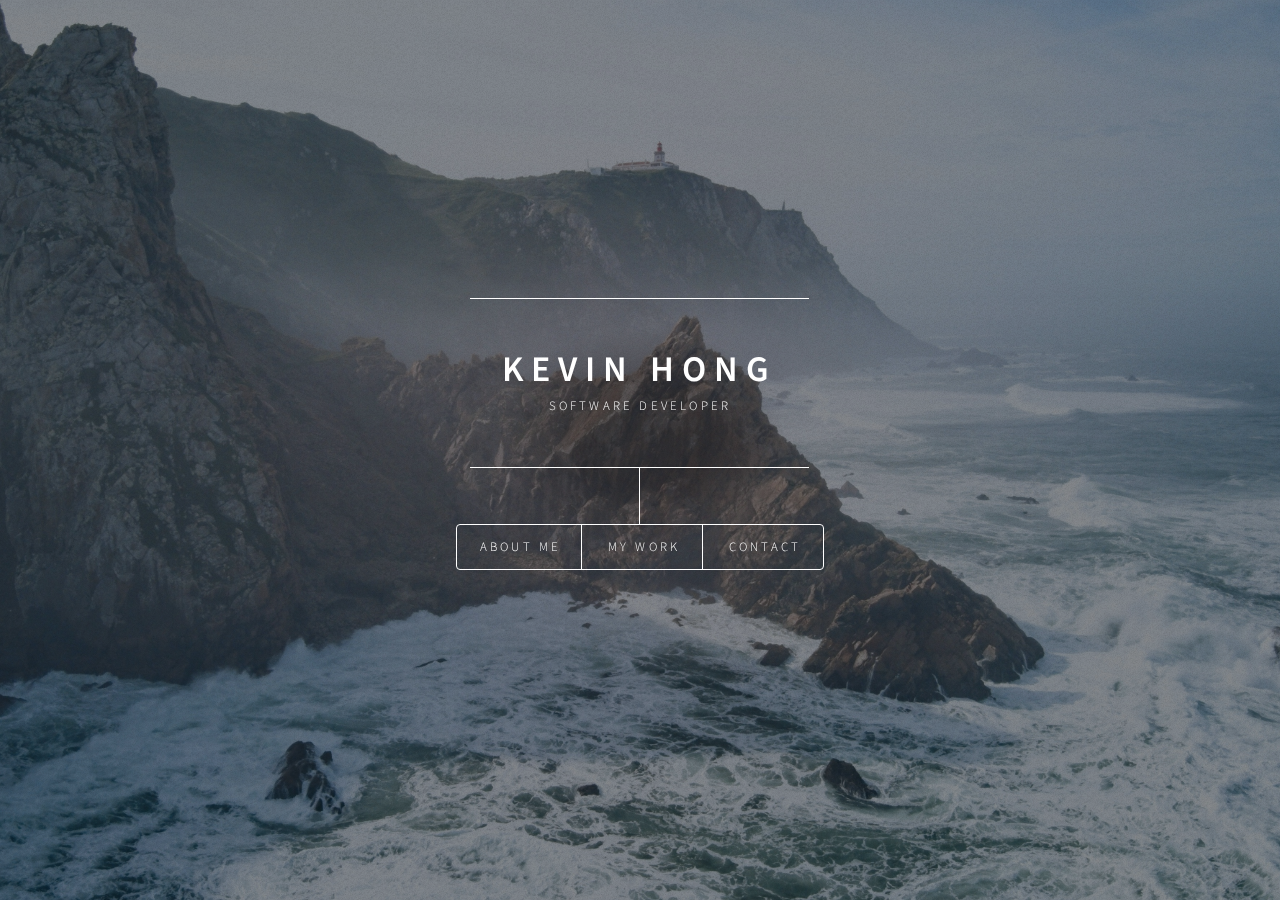
==== index.html @ 7dfccb2d "About me update" ====
<!DOCTYPE HTML>
<!--
	Dimension by HTML5 UP
	html5up.net | @ajlkn
	Free for personal and commercial use under the CCA 3.0 license (html5up.net/license)
-->
<html>
	<head>
		<title>Kevin Hong</title>
		<meta charset="utf-8" />
		<meta name="viewport" content="width=device-width, initial-scale=1, user-scalable=no" />
		<link rel="stylesheet" href="assets/css/main.css" />
		<link rel="stylesheet" href="assets/css/secondary.css" />
		<link rel="icon" type="image/png" href="images/fav.png">
		<noscript><link rel="stylesheet" href="assets/css/noscript.css" /></noscript>
	</head>

	<body class="is-preload">
		<div id="wrapper">
			<header id="header">
				<div class="content">
					<div class="inner">
						<h1 style="margin-bottom: 0px;">Kevin Hong</h1>
						<p>Software Developer</p>
					</div>
				</div>
				<nav>
					<ul>
						<li><a href="#about">About Me</a></li>
						<li><a href="#work">My Work</a></li>
						<li><a href="#contact">Contact</a></li>
					</ul>
				</nav>
			</header>

			<div id="main">
				<!-- Intro -->
				<article id="about">
					<h2 class="major">About Me</h2>
					<blockquote>
						I’m a software developer based in Montreal, Quebec. 
						Since I was young, I’ve been fascinated by games. I’ve always wanted to design and make my own game which
						led to me studying in Computer Science. I’ve been programming since I was 17 and it’s been an amazing
						experience so far being able to use my imagination and see my work happen in real time. I enjoy 
						developing new skills and I’m passionate about my work. I love interacting with people and working 
						as a team. I’ve previously completed a Computer Science degree (DEC) in Champlain College and I 
						recently acquired my Bachelors of Computer Science from Concordia University.
						<br>
						Proficient in Java, C#, C++ and many more.
					</blockquote>
				</article>

				<!-- Work -->
				<article id="work">
					<h1 class="major">My Work</h1>
					<h2 class="major rHeader">Misc Projects</h2>
					<container>
						<div class="row">
							<div class="miscProj">
								<div class="outline">
									<h3 class="projTitle">CNN</h3>
									<img class="cardImg" src="" alt="">
									<div class="topButtonCentered">
										<a href="https://github.com/krocden/" target="_blank"
											class="button">Code</a>
									</div>
									<p class="workDesc">
										[DESC]
									</p>
								</div>
							</div>
							<div class="miscProj">
								<div class="outline">
									<h3 class="projTitle">X</h3>
									<img class="cardImg" src="" alt="">
									<div class="topButtonCentered">
										<a href="https://github.com/krocden/" target="_blank"
											class="button">Certificates</a>
									</div>
									<p class="workDesc">
										[DESC]
									</p>
								</div>
							</div>
							<div class="miscProj">
								<div class="outline">
									<h3 class="projTitle">Y</h3>
									<img class="cardImg" src="" alt="">
									<div class="topButtonCentered">
										<a href="https://github.com/krocden/" target="_blank"
											class="button">Certificates</a>
									</div>
									<p class="workDesc">
										[DESC]
									</p>
								</div>
							</div>
						</div>
					</container>
					
					<h2 class="major rHeader">Other Projects</h2>
					<container>
						<div class="row">
							<div class="miscProj">
								<div class="outline">
									<h3 class="projTitle">X</h3>
									<img class="cardImg" src="" alt="">
									<div class="topButtonCentered">
										<a href="https://github.com/krocden/" target="_blank"
											class="button">Github</a>
									</div>
									<p class="workDesc">
										[DESC]
									</p>
								</div>
							</div>
						</div>
					</container>
				</article>

				<!-- Contact -->
				<article id="contact">
					<h2 class="major">Contact Me</h2>
					
					<ul class="icons">
						<li><a href="https://linkedin.com/in/kevinhong-/" target="_blank" title="LinkedIn"
							class="icon brands fa-linkedin"> <span class="label">LinkedIn</span></a></li>
						<li><a href="https://github.com/krocden" target="_blank" title="GitHub"
							class="icon brands fa-github"><span class="label">GitHub</span></a></li>
						<li><a href="images/Kevin Hong - CV_2024.pdf" target="_blank" title="Resume"
							class="icon far fa-file"><span class="label">Resume</span></a></li>
					</ul>
				</article>

				</div>

			<!-- Footer -->
			<footer id="footer">
			</footer>
		</div>

		<!-- BG -->
		<div id="bg"></div>

		<!-- Scripts -->
		<script src="assets/js/jquery.min.js"></script>
		<script src="assets/js/browser.min.js"></script>
		<script src="assets/js/breakpoints.min.js"></script>
		<script src="assets/js/util.js"></script>
		<script src="assets/js/main.js"></script>
	</body>
</html>
---- assets/css/main.css ----
@import url(fontawesome-all.min.css);
@import url("https://fonts.googleapis.com/css?family=Source+Sans+Pro:300italic,600italic,300,600");

/*
	Dimension by HTML5 UP
	html5up.net | @ajlkn
	Free for personal and commercial use under the CCA 3.0 license (html5up.net/license)
*/

html, body, div, span, applet, object,
iframe, h1, h2, h3, h4, h5, h6, p, blockquote,
pre, a, abbr, acronym, address, big, cite,
code, del, dfn, em, img, ins, kbd, q, s, samp,
small, strike, strong, sub, sup, tt, var, b,
u, i, center, dl, dt, dd, ol, ul, li, fieldset,
form, label, legend, table, caption, tbody,
tfoot, thead, tr, th, td, article, aside,
canvas, details, embed, figure, figcaption,
footer, header, hgroup, menu, nav, output, ruby,
section, summary, time, mark, audio, video {
	margin: 0;
	padding: 0;
	border: 0;
	font-size: 100%;
	font: inherit;
	vertical-align: baseline;}

article, aside, details, figcaption, figure,
footer, header, hgroup, menu, nav, section {
	display: block;}

body {
	line-height: 1;
}

ol, ul {
	list-style: none;
}

blockquote, q {
	quotes: none;
}

	blockquote:before, blockquote:after, q:before, q:after {
		content: '';
		content: none;
	}

table {
	border-collapse: collapse;
	border-spacing: 0;
}

body {
	-webkit-text-size-adjust: none;
}

mark {
	background-color: transparent;
	color: inherit;
}

input::-moz-focus-inner {
	border: 0;
	padding: 0;
}

input, select, textarea {
	-moz-appearance: none;
	-webkit-appearance: none;
	-ms-appearance: none;
	appearance: none;
}

/* Basic */

	@-ms-viewport {
		width: device-width;
	}

	@media screen and (max-width: 480px) {

		html, body {
			min-width: 320px;
		}

	}

	html {
		box-sizing: border-box;
	}

	*, *:before, *:after {
		box-sizing: inherit;
	}

	body {
		background: #1b1f22;
	}

		body.is-preload *, body.is-preload *:before, body.is-preload *:after {
			-moz-animation: none !important;
			-webkit-animation: none !important;
			-ms-animation: none !important;
			animation: none !important;
			-moz-transition: none !important;
			-webkit-transition: none !important;
			-ms-transition: none !important;
			transition: none !important;
		}

/* Type */

	html {
		font-size: 16pt;
	}

		@media screen and (max-width: 1680px) {

			html {
				font-size: 12pt;
			}

		}

		@media screen and (max-width: 736px) {

			html {
				font-size: 11pt;
			}

		}

		@media screen and (max-width: 360px) {

			html {
				font-size: 10pt;
			}

		}

	body, input, select, textarea {
		color: #ffffff;
		font-family: "Source Sans Pro", sans-serif;
		font-weight: 300;
		font-size: 1rem;
		line-height: 1.65;
	}

	a {
		-moz-transition: color 0.2s ease-in-out, background-color 0.2s ease-in-out, border-bottom-color 0.2s ease-in-out;
		-webkit-transition: color 0.2s ease-in-out, background-color 0.2s ease-in-out, border-bottom-color 0.2s ease-in-out;
		-ms-transition: color 0.2s ease-in-out, background-color 0.2s ease-in-out, border-bottom-color 0.2s ease-in-out;
		transition: color 0.2s ease-in-out, background-color 0.2s ease-in-out, border-bottom-color 0.2s ease-in-out;
		border-bottom: dotted 1px rgba(255, 255, 255, 0.5);
		text-decoration: none;
		color: inherit;
	}

		a:hover {
			border-bottom-color: transparent;
		}

	strong, b {
		color: #ffffff;
		font-weight: 600;
	}

	em, i {
		font-style: italic;
	}

	p {
		margin: 0 0 2rem 0;
	}

	h1, h2, h3, h4, h5, h6 {
		color: #ffffff;
		font-weight: 600;
		line-height: 1.5;
		margin: 0 0 1rem 0;
		text-transform: uppercase;
		letter-spacing: 0.2rem;
	}

		h1 a, h2 a, h3 a, h4 a, h5 a, h6 a {
			color: inherit;
			text-decoration: none;
		}

		h1.major, h2.major, h3.major, h4.major, h5.major, h6.major {
			border-bottom: solid 1px #ffffff;
			width: -moz-max-content;
			width: -webkit-max-content;
			width: -ms-max-content;
			width: max-content;
			padding-bottom: 0.5rem;
			margin: 0 0 1rem 0;
		}

	h1 {
		font-size: 2.25rem;
		line-height: 1.3;
		letter-spacing: 0.5rem;
	}

	h2 {
		font-size: 1.5rem;
		line-height: 1.4;
		letter-spacing: 0.5rem;
	}

	h3 {
		font-size: 1rem;
	}

	h4 {
		font-size: 0.8rem;
	}

	h5 {
		font-size: 0.7rem;
	}

	h6 {
		font-size: 0.6rem;
	}

	@media screen and (max-width: 736px) {

		h1 {
			font-size: 1.75rem;
			line-height: 1.4;
		}

		h2 {
			font-size: 1.25em;
			line-height: 1.5;
		}

	}

	sub {
		font-size: 0.8rem;
		position: relative;
		top: 0.5rem;
	}

	sup {
		font-size: 0.8rem;
		position: relative;
		top: -0.5rem;
	}

	blockquote {
		border-left: solid 4px #ffffff;
		font-style: italic;
		margin: 0 0 2rem 0;
		padding: 0.5rem 0 0.5rem 2rem;
	}

	code {
		background: rgba(255, 255, 255, 0.075);
		border-radius: 4px;
		font-family: "Courier New", monospace;
		font-size: 0.9rem;
		margin: 0 0.25rem;
		padding: 0.25rem 0.65rem;
	}

	pre {
		-webkit-overflow-scrolling: touch;
		font-family: "Courier New", monospace;
		font-size: 0.9rem;
		margin: 0 0 2rem 0;
	}

		pre code {
			display: block;
			line-height: 1.75;
			padding: 1rem 1.5rem;
			overflow-x: auto;
		}

	hr {
		border: 0;
		border-bottom: solid 1px #ffffff;
		margin: 2.75rem 0;
	}

	.align-left {
		text-align: left;
	}

	.align-center {
		text-align: center;
	}

	.align-right {
		text-align: right;
	}

/* Form */

	form {
		margin: 0 0 2rem 0;
	}

		form > :last-child {
			margin-bottom: 0;
		}

		form > .fields {
			display: -moz-flex;
			display: -webkit-flex;
			display: -ms-flex;
			display: flex;
			-moz-flex-wrap: wrap;
			-webkit-flex-wrap: wrap;
			-ms-flex-wrap: wrap;
			flex-wrap: wrap;
			width: calc(100% + 3rem);
			margin: -1.5rem 0 2rem -1.5rem;
		}

			form > .fields > .field {
				-moz-flex-grow: 0;
				-webkit-flex-grow: 0;
				-ms-flex-grow: 0;
				flex-grow: 0;
				-moz-flex-shrink: 0;
				-webkit-flex-shrink: 0;
				-ms-flex-shrink: 0;
				flex-shrink: 0;
				padding: 1.5rem 0 0 1.5rem;
				width: calc(100% - 1.5rem);
			}

				form > .fields > .field.half {
					width: calc(50% - 0.75rem);
				}

				form > .fields > .field.third {
					width: calc(100%/3 - 0.5rem);
				}

				form > .fields > .field.quarter {
					width: calc(25% - 0.375rem);
				}

		@media screen and (max-width: 480px) {

			form > .fields {
				width: calc(100% + 3rem);
				margin: -1.5rem 0 2rem -1.5rem;
			}

				form > .fields > .field {
					padding: 1.5rem 0 0 1.5rem;
					width: calc(100% - 1.5rem);
				}

					form > .fields > .field.half {
						width: calc(100% - 1.5rem);
					}

					form > .fields > .field.third {
						width: calc(100% - 1.5rem);
					}

					form > .fields > .field.quarter {
						width: calc(100% - 1.5rem);
					}

		}

	label {
		color: #ffffff;
		display: block;
		font-size: 0.8rem;
		font-weight: 300;
		letter-spacing: 0.2rem;
		line-height: 1.5;
		margin: 0 0 1rem 0;
		text-transform: uppercase;
	}

	input[type="text"],
	input[type="password"],
	input[type="email"],
	input[type="tel"],
	select,
	textarea {
		-moz-appearance: none;
		-webkit-appearance: none;
		-ms-appearance: none;
		appearance: none;
		-moz-transition: border-color 0.2s ease-in-out, box-shadow 0.2s ease-in-out, background-color 0.2s ease-in-out;
		-webkit-transition: border-color 0.2s ease-in-out, box-shadow 0.2s ease-in-out, background-color 0.2s ease-in-out;
		-ms-transition: border-color 0.2s ease-in-out, box-shadow 0.2s ease-in-out, background-color 0.2s ease-in-out;
		transition: border-color 0.2s ease-in-out, box-shadow 0.2s ease-in-out, background-color 0.2s ease-in-out;
		background-color: transparent;
		border-radius: 4px;
		border: solid 1px #ffffff;
		color: inherit;
		display: block;
		outline: 0;
		padding: 0 1rem;
		text-decoration: none;
		width: 100%;
	}

		input[type="text"]:invalid,
		input[type="password"]:invalid,
		input[type="email"]:invalid,
		input[type="tel"]:invalid,
		select:invalid,
		textarea:invalid {
			box-shadow: none;
		}

		input[type="text"]:focus,
		input[type="password"]:focus,
		input[type="email"]:focus,
		input[type="tel"]:focus,
		select:focus,
		textarea:focus {
			background: rgba(255, 255, 255, 0.075);
			border-color: #ffffff;
			box-shadow: 0 0 0 1px #ffffff;
		}

	select {
		background-image: url("data:image/svg+xml;charset=utf8,%3Csvg xmlns='http://www.w3.org/2000/svg' width='40' height='40' preserveAspectRatio='none' viewBox='0 0 40 40'%3E%3Cpath d='M9.4,12.3l10.4,10.4l10.4-10.4c0.2-0.2,0.5-0.4,0.9-0.4c0.3,0,0.6,0.1,0.9,0.4l3.3,3.3c0.2,0.2,0.4,0.5,0.4,0.9 c0,0.4-0.1,0.6-0.4,0.9L20.7,31.9c-0.2,0.2-0.5,0.4-0.9,0.4c-0.3,0-0.6-0.1-0.9-0.4L4.3,17.3c-0.2-0.2-0.4-0.5-0.4-0.9 c0-0.4,0.1-0.6,0.4-0.9l3.3-3.3c0.2-0.2,0.5-0.4,0.9-0.4S9.1,12.1,9.4,12.3z' fill='%23ffffff' /%3E%3C/svg%3E");
		background-size: 1.25rem;
		background-repeat: no-repeat;
		background-position: calc(100% - 1rem) center;
		height: 2.75rem;
		padding-right: 2.75rem;
		text-overflow: ellipsis;
	}

		select option {
			color: #ffffff;
			background: #1b1f22;
		}

		select:focus::-ms-value {
			background-color: transparent;
		}

		select::-ms-expand {
			display: none;
		}

	input[type="text"],
	input[type="password"],
	input[type="email"],
	select {
		height: 2.75rem;
	}

	textarea {
		padding: 0.75rem 1rem;
	}

	input[type="checkbox"],
	input[type="radio"] {
		-moz-appearance: none;
		-webkit-appearance: none;
		-ms-appearance: none;
		appearance: none;
		display: block;
		float: left;
		margin-right: -2rem;
		opacity: 0;
		width: 1rem;
		z-index: -1;
	}

		input[type="checkbox"] + label,
		input[type="radio"] + label {
			text-decoration: none;
			-moz-user-select: none;
			-webkit-user-select: none;
			-ms-user-select: none;
			user-select: none;
			color: #ffffff;
			cursor: pointer;
			display: inline-block;
			font-size: 0.8rem;
			font-weight: 300;
			margin: 0 0 0.5rem 0;
			padding-left: 2.65rem;
			padding-right: 0.75rem;
			position: relative;
		}

			input[type="checkbox"] + label:before,
			input[type="radio"] + label:before {
				-moz-osx-font-smoothing: grayscale;
				-webkit-font-smoothing: antialiased;
				display: inline-block;
				font-style: normal;
				font-variant: normal;
				text-rendering: auto;
				line-height: 1;
				text-transform: none !important;
				font-family: 'Font Awesome 5 Free';
				font-weight: 900;
			}

			input[type="checkbox"] + label:before,
			input[type="radio"] + label:before {
				-moz-transition: border-color 0.2s ease-in-out, box-shadow 0.2s ease-in-out, background-color 0.2s ease-in-out;
				-webkit-transition: border-color 0.2s ease-in-out, box-shadow 0.2s ease-in-out, background-color 0.2s ease-in-out;
				-ms-transition: border-color 0.2s ease-in-out, box-shadow 0.2s ease-in-out, background-color 0.2s ease-in-out;
				transition: border-color 0.2s ease-in-out, box-shadow 0.2s ease-in-out, background-color 0.2s ease-in-out;
				border-radius: 4px;
				border: solid 1px #ffffff;
				content: '';
				display: inline-block;
				height: 1.65rem;
				left: 0;
				line-height: 1.65rem;
				position: absolute;
				text-align: center;
				top: -0.15rem;
				width: 1.65rem;
			}

		input[type="checkbox"]:checked + label:before,
		input[type="radio"]:checked + label:before {
			background: #ffffff !important;
			border-color: #ffffff !important;
			color: #1b1f22;
			content: '\f00c';
		}

		input[type="checkbox"]:focus + label:before,
		input[type="radio"]:focus + label:before {
			background: rgba(255, 255, 255, 0.075);
			border-color: #ffffff;
			box-shadow: 0 0 0 1px #ffffff;
		}

	input[type="checkbox"] + label:before {
		border-radius: 4px;
	}

	input[type="radio"] + label:before {
		border-radius: 100%;
	}

	::-webkit-input-placeholder {
		color: rgba(255, 255, 255, 0.5) !important;
		opacity: 1.0;
	}

	:-moz-placeholder {
		color: rgba(255, 255, 255, 0.5) !important;
		opacity: 1.0;
	}

	::-moz-placeholder {
		color: rgba(255, 255, 255, 0.5) !important;
		opacity: 1.0;
	}

	:-ms-input-placeholder {
		color: rgba(255, 255, 255, 0.5) !important;
		opacity: 1.0;
	}

	.formerize-placeholder {
		color: rgba(255, 255, 255, 0.5) !important;
		opacity: 1.0;
	}

/* Box */

	.box {
		border-radius: 4px;
		border: solid 1px #ffffff;
		margin-bottom: 2rem;
		padding: 1.5em;
	}

		.box > :last-child,
		.box > :last-child > :last-child,
		.box > :last-child > :last-child > :last-child {
			margin-bottom: 0;
		}

		.box.alt {
			border: 0;
			border-radius: 0;
			padding: 0;
		}

/* Icon */

	.icon {
		text-decoration: none;
		border-bottom: none;
		position: relative;
	}

		.icon:before {
			-moz-osx-font-smoothing: grayscale;
			-webkit-font-smoothing: antialiased;
			display: inline-block;
			font-style: normal;
			font-variant: normal;
			text-rendering: auto;
			line-height: 1;
			text-transform: none !important;
			font-family: 'Font Awesome 5 Free';
			font-weight: 400;
		}

		.icon > .label {
			display: none;
		}

		.icon:before {
			line-height: inherit;
		}

		.icon.solid:before {
			font-weight: 900;
		}

		.icon.brands:before {
			font-family: 'Font Awesome 5 Brands';
		}

/* Image */

	.image {
		border-radius: 4px;
		border: 0;
		display: inline-block;
		position: relative;
	}

		.image:before {
			pointer-events: none;
			background-image: url("../../images/overlay.png");
			background-color: rgba(19, 21, 25, 0.5);
			border-radius: 4px;
			content: '';
			display: block;
			height: 100%;
			left: 0;
			opacity: 0.5;
			position: absolute;
			top: 0;
			width: 100%;
		}

		.image img {
			border-radius: 4px;
			display: block;
		}

		.image.left, .image.right {
			max-width: 40%;
		}

			.image.left img, .image.right img {
				width: 100%;
			}

		.image.left {
			float: left;
			padding: 0 1.5em 1em 0;
			top: 0.25em;
		}

		.image.right {
			float: right;
			padding: 0 0 1em 1.5em;
			top: 0.25em;
		}

		.image.fit {
			display: block;
			margin: 0 0 2rem 0;
			width: 100%;
		}

			.image.fit img {
				width: 100%;
			}

		.image.main {
			display: block;
			margin: 2.5rem 0;
			width: 100%;
		}

			.image.main img {
				width: 100%;
			}

		@media screen and (max-width: 736px) {

			.image.main {
				margin: 2rem 0;
			}

		}

		@media screen and (max-width: 480px) {

			.image.main {
				margin: 1.5rem 0;
			}

		}

/* List */

	ol {
		list-style: decimal;
		margin: 0 0 2rem 0;
		padding-left: 1.25em;
	}

		ol li {
			padding-left: 0.25em;
		}

	ul {
		list-style: disc;
		margin: 0 0 2rem 0;
		padding-left: 1em;
	}

		ul li {
			padding-left: 0.5em;
		}

		ul.alt {
			list-style: none;
			padding-left: 0;
		}

			ul.alt li {
				border-top: solid 1px #ffffff;
				padding: 0.5em 0;
			}

				ul.alt li:first-child {
					border-top: 0;
					padding-top: 0;
				}

	dl {
		margin: 0 0 2rem 0;
	}

		dl dt {
			display: block;
			font-weight: 600;
			margin: 0 0 1rem 0;
		}

		dl dd {
			margin-left: 2rem;
		}

/* Actions */

	ul.actions {
		display: -moz-flex;
		display: -webkit-flex;
		display: -ms-flex;
		display: flex;
		cursor: default;
		list-style: none;
		margin-left: -1rem;
		padding-left: 0;
	}

		ul.actions li {
			padding: 0 0 0 1rem;
			vertical-align: middle;
		}

		ul.actions.special {
			-moz-justify-content: center;
			-webkit-justify-content: center;
			-ms-justify-content: center;
			justify-content: center;
			width: 100%;
			margin-left: 0;
		}

			ul.actions.special li:first-child {
				padding-left: 0;
			}

		ul.actions.stacked {
			-moz-flex-direction: column;
			-webkit-flex-direction: column;
			-ms-flex-direction: column;
			flex-direction: column;
			margin-left: 0;
		}

			ul.actions.stacked li {
				padding: 1.3rem 0 0 0;
			}

				ul.actions.stacked li:first-child {
					padding-top: 0;
				}

		ul.actions.fit {
			width: calc(100% + 1rem);
		}

			ul.actions.fit li {
				-moz-flex-grow: 1;
				-webkit-flex-grow: 1;
				-ms-flex-grow: 1;
				flex-grow: 1;
				-moz-flex-shrink: 1;
				-webkit-flex-shrink: 1;
				-ms-flex-shrink: 1;
				flex-shrink: 1;
				width: 100%;
			}

				ul.actions.fit li > * {
					width: 100%;
				}

			ul.actions.fit.stacked {
				width: 100%;
			}

		@media screen and (max-width: 480px) {

			ul.actions:not(.fixed) {
				-moz-flex-direction: column;
				-webkit-flex-direction: column;
				-ms-flex-direction: column;
				flex-direction: column;
				margin-left: 0;
				width: 100% !important;
			}

				ul.actions:not(.fixed) li {
					-moz-flex-grow: 1;
					-webkit-flex-grow: 1;
					-ms-flex-grow: 1;
					flex-grow: 1;
					-moz-flex-shrink: 1;
					-webkit-flex-shrink: 1;
					-ms-flex-shrink: 1;
					flex-shrink: 1;
					padding: 1rem 0 0 0;
					text-align: center;
					width: 100%;
				}

					ul.actions:not(.fixed) li > * {
						width: 100%;
					}

					ul.actions:not(.fixed) li:first-child {
						padding-top: 0;
					}

					ul.actions:not(.fixed) li input[type="submit"],
					ul.actions:not(.fixed) li input[type="reset"],
					ul.actions:not(.fixed) li input[type="button"],
					ul.actions:not(.fixed) li button,
					ul.actions:not(.fixed) li .button {
						width: 100%;
					}

						ul.actions:not(.fixed) li input[type="submit"].icon:before,
						ul.actions:not(.fixed) li input[type="reset"].icon:before,
						ul.actions:not(.fixed) li input[type="button"].icon:before,
						ul.actions:not(.fixed) li button.icon:before,
						ul.actions:not(.fixed) li .button.icon:before {
							margin-left: -0.5em;
						}

		}

/* Icons */

	ul.icons {
		cursor: default;
		list-style: none;
		padding-left: 0;
	}

		ul.icons li {
			display: inline-block;
			padding: 0 0.75em 0 0;
		}

			ul.icons li:last-child {
				padding-right: 0;
			}

			ul.icons li a {
				border-radius: 100%;
				box-shadow: inset 0 0 0 1px #ffffff;
				display: inline-block;
				height: 2.25rem;
				line-height: 2.25rem;
				text-align: center;
				width: 2.25rem;
			}

				ul.icons li a:hover {
					background-color: rgba(255, 255, 255, 0.075);
				}

				ul.icons li a:active {
					background-color: rgba(255, 255, 255, 0.175);
				}

/* Table */

	.table-wrapper {
		-webkit-overflow-scrolling: touch;
		overflow-x: auto;
	}

	table {
		margin: 0 0 2rem 0;
		width: 100%;
	}

		table tbody tr {
			border: solid 1px #ffffff;
			border-left: 0;
			border-right: 0;
		}

			table tbody tr:nth-child(2n + 1) {
				background-color: rgba(255, 255, 255, 0.075);
			}

		table td {
			padding: 0.75em 0.75em;
		}

		table th {
			color: #ffffff;
			font-size: 0.9em;
			font-weight: 600;
			padding: 0 0.75em 0.75em 0.75em;
			text-align: left;
		}

		table thead {
			border-bottom: solid 2px #ffffff;
		}

		table tfoot {
			border-top: solid 2px #ffffff;
		}

		table.alt {
			border-collapse: separate;
		}

			table.alt tbody tr td {
				border: solid 1px #ffffff;
				border-left-width: 0;
				border-top-width: 0;
			}

				table.alt tbody tr td:first-child {
					border-left-width: 1px;
				}

			table.alt tbody tr:first-child td {
				border-top-width: 1px;
			}

			table.alt thead {
				border-bottom: 0;
			}

			table.alt tfoot {
				border-top: 0;
			}

/* Button */

	input[type="submit"],
	input[type="reset"],
	input[type="button"],
	button,
	.button {
		-moz-appearance: none;
		-webkit-appearance: none;
		-ms-appearance: none;
		appearance: none;
		-moz-transition: background-color 0.2s ease-in-out, color 0.2s ease-in-out;
		-webkit-transition: background-color 0.2s ease-in-out, color 0.2s ease-in-out;
		-ms-transition: background-color 0.2s ease-in-out, color 0.2s ease-in-out;
		transition: background-color 0.2s ease-in-out, color 0.2s ease-in-out;
		background-color: transparent;
		border-radius: 4px;
		border: 0;
		box-shadow: inset 0 0 0 1px #ffffff;
		color: #ffffff !important;
		cursor: pointer;
		display: inline-block;
		font-size: 0.8rem;
		font-weight: 300;
		height: 2.75rem;
		letter-spacing: 0.2rem;
		line-height: 2.75rem;
		outline: 0;
		padding: 0 1.25rem 0 1.35rem;
		text-align: center;
		text-decoration: none;
		text-transform: uppercase;
		white-space: nowrap;
	}

		input[type="submit"]:hover,
		input[type="reset"]:hover,
		input[type="button"]:hover,
		button:hover,
		.button:hover {
			background-color: rgba(255, 255, 255, 0.075);
		}

		input[type="submit"]:active,
		input[type="reset"]:active,
		input[type="button"]:active,
		button:active,
		.button:active {
			background-color: rgba(255, 255, 255, 0.175);
		}

		input[type="submit"].icon:before,
		input[type="reset"].icon:before,
		input[type="button"].icon:before,
		button.icon:before,
		.button.icon:before {
			margin-right: 0.5em;
		}

		input[type="submit"].fit,
		input[type="reset"].fit,
		input[type="button"].fit,
		button.fit,
		.button.fit {
			width: 100%;
		}

		input[type="submit"].small,
		input[type="reset"].small,
		input[type="button"].small,
		button.small,
		.button.small {
			font-size: 0.6rem;
			height: 2.0625rem;
			line-height: 2.0625rem;
		}

		input[type="submit"].primary,
		input[type="reset"].primary,
		input[type="button"].primary,
		button.primary,
		.button.primary {
			background-color: #ffffff;
			color: #1b1f22 !important;
			font-weight: 600;
		}

		input[type="submit"].disabled, input[type="submit"]:disabled,
		input[type="reset"].disabled,
		input[type="reset"]:disabled,
		input[type="button"].disabled,
		input[type="button"]:disabled,
		button.disabled,
		button:disabled,
		.button.disabled,
		.button:disabled {
			pointer-events: none;
			cursor: default;
			opacity: 0.25;
		}

	input[type="submit"],
	input[type="reset"],
	input[type="button"],
	button {
		line-height: calc(2.75rem - 2px);
	}

/* BG */

	#bg {
		-moz-transform: scale(1.0);
		-webkit-transform: scale(1.0);
		-ms-transform: scale(1.0);
		transform: scale(1.0);
		-webkit-backface-visibility: hidden;
		position: fixed;
		top: 0;
		left: 0;
		width: 100%;
		height: 100vh;
		z-index: 1;
	}

		#bg:before, #bg:after {
			content: '';
			display: block;
			position: absolute;
			top: 0;
			left: 0;
			width: 100%;
			height: 100%;
		}

		#bg:before {
			-moz-transition: background-color 2.5s ease-in-out;
			-webkit-transition: background-color 2.5s ease-in-out;
			-ms-transition: background-color 2.5s ease-in-out;
			transition: background-color 2.5s ease-in-out;
			-moz-transition-delay: 0.75s;
			-webkit-transition-delay: 0.75s;
			-ms-transition-delay: 0.75s;
			transition-delay: 0.75s;
			background-image: linear-gradient(to top, rgba(19, 21, 25, 0.5), rgba(19, 21, 25, 0.5)), url("../../images/overlay.png");
			background-size: auto,
 256px 256px;
			background-position: center,
 center;
			background-repeat: no-repeat,
 repeat;
			z-index: 2;
		}

		#bg:after {
			-moz-transform: scale(1.125);
			-webkit-transform: scale(1.125);
			-ms-transform: scale(1.125);
			transform: scale(1.125);
			-moz-transition: -moz-transform 0.325s ease-in-out, -moz-filter 0.325s ease-in-out;
			-webkit-transition: -webkit-transform 0.325s ease-in-out, -webkit-filter 0.325s ease-in-out;
			-ms-transition: -ms-transform 0.325s ease-in-out, -ms-filter 0.325s ease-in-out;
			transition: transform 0.325s ease-in-out, filter 0.325s ease-in-out;
			background-image: url("../../images/bgPlaceholder.jpg");
			background-position: center;
			background-size: cover;
			background-repeat: no-repeat;
			z-index: 1;
		}

		body.is-article-visible #bg:after {
			-moz-transform: scale(1.0825);
			-webkit-transform: scale(1.0825);
			-ms-transform: scale(1.0825);
			transform: scale(1.0825);
			-moz-filter: blur(0.2rem);
			-webkit-filter: blur(0.2rem);
			-ms-filter: blur(0.2rem);
			filter: blur(0.2rem);
		}

		body.is-preload #bg:before {
			background-color: #000000;
		}

/* Wrapper */

	#wrapper {
		display: -moz-flex;
		display: -webkit-flex;
		display: -ms-flex;
		display: flex;
		-moz-flex-direction: column;
		-webkit-flex-direction: column;
		-ms-flex-direction: column;
		flex-direction: column;
		-moz-align-items: center;
		-webkit-align-items: center;
		-ms-align-items: center;
		align-items: center;
		-moz-justify-content: space-between;
		-webkit-justify-content: space-between;
		-ms-justify-content: space-between;
		justify-content: space-between;
		position: relative;
		min-height: 100vh;
		width: 100%;
		padding: 4rem 2rem;
		z-index: 3;
	}

		#wrapper:before {
			content: '';
			display: block;
		}

		@media screen and (max-width: 1680px) {

			#wrapper {
				padding: 3rem 2rem;
			}

		}

		@media screen and (max-width: 736px) {

			#wrapper {
				padding: 2rem 1rem;
			}

		}

		@media screen and (max-width: 480px) {

			#wrapper {
				padding: 1rem;
			}

		}

/* Header */

	#header {
		display: -moz-flex;
		display: -webkit-flex;
		display: -ms-flex;
		display: flex;
		-moz-flex-direction: column;
		-webkit-flex-direction: column;
		-ms-flex-direction: column;
		flex-direction: column;
		-moz-align-items: center;
		-webkit-align-items: center;
		-ms-align-items: center;
		align-items: center;
		-moz-transition: -moz-transform 0.325s ease-in-out, -moz-filter 0.325s ease-in-out, opacity 0.325s ease-in-out;
		-webkit-transition: -webkit-transform 0.325s ease-in-out, -webkit-filter 0.325s ease-in-out, opacity 0.325s ease-in-out;
		-ms-transition: -ms-transform 0.325s ease-in-out, -ms-filter 0.325s ease-in-out, opacity 0.325s ease-in-out;
		transition: transform 0.325s ease-in-out, filter 0.325s ease-in-out, opacity 0.325s ease-in-out;
		background-image: -moz-radial-gradient(rgba(0, 0, 0, 0.25) 25%, rgba(0, 0, 0, 0) 55%);
		background-image: -webkit-radial-gradient(rgba(0, 0, 0, 0.25) 25%, rgba(0, 0, 0, 0) 55%);
		background-image: -ms-radial-gradient(rgba(0, 0, 0, 0.25) 25%, rgba(0, 0, 0, 0) 55%);
		background-image: radial-gradient(rgba(0, 0, 0, 0.25) 25%, rgba(0, 0, 0, 0) 55%);
		max-width: 100%;
		text-align: center;
	}

		#header > * {
			-moz-transition: opacity 0.325s ease-in-out;
			-webkit-transition: opacity 0.325s ease-in-out;
			-ms-transition: opacity 0.325s ease-in-out;
			transition: opacity 0.325s ease-in-out;
			position: relative;
			margin-top: 3.5rem;
		}

			#header > *:before {
				content: '';
				display: block;
				position: absolute;
				top: calc(-3.5rem - 1px);
				left: calc(50% - 1px);
				width: 1px;
				height: calc(3.5rem + 1px);
				background: #ffffff;
			}

		#header > :first-child {
			margin-top: 0;
		}

			#header > :first-child:before {
				display: none;
			}

		#header .logo {
			width: 5.5rem;
			height: 5.5rem;
			line-height: 5.5rem;
			border: solid 1px #ffffff;
			border-radius: 100%;
		}

			#header .logo .icon:before {
				font-size: 2rem;
			}

		#header .content {
			border-style: solid;
			border-color: #ffffff;
			border-top-width: 1px;
			border-bottom-width: 1px;
			max-width: 100%;
		}

			#header .content .inner {
				-moz-transition: max-height 0.75s ease, padding 0.75s ease, opacity 0.325s ease-in-out;
				-webkit-transition: max-height 0.75s ease, padding 0.75s ease, opacity 0.325s ease-in-out;
				-ms-transition: max-height 0.75s ease, padding 0.75s ease, opacity 0.325s ease-in-out;
				transition: max-height 0.75s ease, padding 0.75s ease, opacity 0.325s ease-in-out;
				-moz-transition-delay: 0.25s;
				-webkit-transition-delay: 0.25s;
				-ms-transition-delay: 0.25s;
				transition-delay: 0.25s;
				padding: 3rem 2rem;
				max-height: 40rem;
				overflow: hidden;
			}

				#header .content .inner > :last-child {
					margin-bottom: 0;
				}

			#header .content p {
				text-transform: uppercase;
				letter-spacing: 0.2rem;
				font-size: 0.8rem;
				line-height: 2;
			}

		#header nav ul {
			display: -moz-flex;
			display: -webkit-flex;
			display: -ms-flex;
			display: flex;
			margin-bottom: 0;
			list-style: none;
			padding-left: 0;
			border: solid 1px #ffffff;
			border-radius: 4px;
		}

			#header nav ul li {
				padding-left: 0;
				border-left: solid 1px #ffffff;
			}

				#header nav ul li:first-child {
					border-left: 0;
				}

				#header nav ul li a {
					display: block;
					min-width: 7.5rem;
					height: 2.75rem;
					line-height: 2.75rem;
					padding: 0 1.25rem 0 1.45rem;
					text-transform: uppercase;
					letter-spacing: 0.2rem;
					font-size: 0.8rem;
					border-bottom: 0;
				}

					#header nav ul li a:hover {
						background-color: rgba(255, 255, 255, 0.075);
					}

					#header nav ul li a:active {
						background-color: rgba(255, 255, 255, 0.175);
					}

		#header nav.use-middle:after {
			content: '';
			display: block;
			position: absolute;
			top: 0;
			left: calc(50% - 1px);
			width: 1px;
			height: 100%;
			background: #ffffff;
		}

		#header nav.use-middle ul li.is-middle {
			border-left: 0;
		}

		body.is-article-visible #header {
			-moz-transform: scale(0.95);
			-webkit-transform: scale(0.95);
			-ms-transform: scale(0.95);
			transform: scale(0.95);
			-moz-filter: blur(0.1rem);
			-webkit-filter: blur(0.1rem);
			-ms-filter: blur(0.1rem);
			filter: blur(0.1rem);
			opacity: 0;
		}

		body.is-preload #header {
			-moz-filter: blur(0.125rem);
			-webkit-filter: blur(0.125rem);
			-ms-filter: blur(0.125rem);
			filter: blur(0.125rem);
		}

			body.is-preload #header > * {
				opacity: 0;
			}

			body.is-preload #header .content .inner {
				max-height: 0;
				padding-top: 0;
				padding-bottom: 0;
				opacity: 0;
			}

		@media screen and (max-width: 980px) {

			#header .content p br {
				display: none;
			}

		}

		@media screen and (max-width: 736px) {

			#header > * {
				margin-top: 2rem;
			}

				#header > *:before {
					top: calc(-2rem - 1px);
					height: calc(2rem + 1px);
				}

			#header .logo {
				width: 4.75rem;
				height: 4.75rem;
				line-height: 4.75rem;
			}

				#header .logo .icon:before {
					font-size: 1.75rem;
				}

			#header .content .inner {
				padding: 2.5rem 1rem;
			}

			#header .content p {
				line-height: 1.875;
			}

		}

		@media screen and (max-width: 480px) {

			#header {
				padding: 1.5rem 0;
			}

				#header .content .inner {
					padding: 2.5rem 0;
				}

				#header nav ul {
					-moz-flex-direction: column;
					-webkit-flex-direction: column;
					-ms-flex-direction: column;
					flex-direction: column;
					min-width: 10rem;
					max-width: 100%;
				}

					#header nav ul li {
						border-left: 0;
						border-top: solid 1px #ffffff;
					}

						#header nav ul li:first-child {
							border-top: 0;
						}

						#header nav ul li a {
							height: 3rem;
							line-height: 3rem;
							min-width: 0;
							width: 100%;
						}

				#header nav.use-middle:after {
					display: none;
				}

		}

/* Main */

	#main {
		-moz-flex-grow: 1;
		-webkit-flex-grow: 1;
		-ms-flex-grow: 1;
		flex-grow: 1;
		-moz-flex-shrink: 1;
		-webkit-flex-shrink: 1;
		-ms-flex-shrink: 1;
		flex-shrink: 1;
		display: -moz-flex;
		display: -webkit-flex;
		display: -ms-flex;
		display: flex;
		-moz-align-items: center;
		-webkit-align-items: center;
		-ms-align-items: center;
		align-items: center;
		-moz-justify-content: center;
		-webkit-justify-content: center;
		-ms-justify-content: center;
		justify-content: center;
		-moz-flex-direction: column;
		-webkit-flex-direction: column;
		-ms-flex-direction: column;
		flex-direction: column;
		position: relative;
		max-width: 100%;
		z-index: 3;
	}

		#main article {
			-moz-transform: translateY(0.25rem);
			-webkit-transform: translateY(0.25rem);
			-ms-transform: translateY(0.25rem);
			transform: translateY(0.25rem);
			-moz-transition: opacity 0.325s ease-in-out, -moz-transform 0.325s ease-in-out;
			-webkit-transition: opacity 0.325s ease-in-out, -webkit-transform 0.325s ease-in-out;
			-ms-transition: opacity 0.325s ease-in-out, -ms-transform 0.325s ease-in-out;
			transition: opacity 0.325s ease-in-out, transform 0.325s ease-in-out;
			padding: 4.5rem 2.5rem 1.5rem 2.5rem ;
			position: relative;
			width: 40rem;
			max-width: 100%;
			background-color: rgba(27, 31, 34, 0.85);
			border-radius: 4px;
			opacity: 0;
		}

			#main article#contact {
				width: 20rem;
			}

			#main article#work {
				width: 60rem;
			}

			#main article.active {
				-moz-transform: translateY(0);
				-webkit-transform: translateY(0);
				-ms-transform: translateY(0);
				transform: translateY(0);
				opacity: 1;
			}

			#main article .close {
				display: block;
				position: absolute;
				top: 0;
				right: 0;
				width: 4rem;
				height: 4rem;
				cursor: pointer;
				text-indent: 4rem;
				overflow: hidden;
				white-space: nowrap;
			}

				#main article .close:before {
					-moz-transition: background-color 0.2s ease-in-out;
					-webkit-transition: background-color 0.2s ease-in-out;
					-ms-transition: background-color 0.2s ease-in-out;
					transition: background-color 0.2s ease-in-out;
					content: '';
					display: block;
					position: absolute;
					top: 0.75rem;
					left: 0.75rem;
					width: 2.5rem;
					height: 2.5rem;
					border-radius: 100%;
					background-position: center;
					background-image: url("data:image/svg+xml;charset=utf8,%3Csvg xmlns='http://www.w3.org/2000/svg' xmlns:xlink='http://www.w3.org/1999/xlink' width='20px' height='20px' viewBox='0 0 20 20' zoomAndPan='disable'%3E%3Cstyle%3Eline %7B stroke: %23ffffff%3B stroke-width: 1%3B %7D%3C/style%3E%3Cline x1='2' y1='2' x2='18' y2='18' /%3E%3Cline x1='18' y1='2' x2='2' y2='18' /%3E%3C/svg%3E");
					background-size: 20px 20px;
					background-repeat: no-repeat;
				}

				#main article .close:hover:before {
					background-color: rgba(255, 255, 255, 0.075);
				}

				#main article .close:active:before {
					background-color: rgba(255, 255, 255, 0.175);
				}

		@media screen and (max-width: 736px) {

			#main article {
				padding: 3.5rem 2rem 0.5rem 2rem ;
			}

				#main article .close:before {
					top: 0.875rem;
					left: 0.875rem;
					width: 2.25rem;
					height: 2.25rem;
					background-size: 14px 14px;
				}

		}

		@media screen and (max-width: 480px) {

			#main article {
				padding: 3rem 1.5rem 0.5rem 1.5rem ;
			}

		}

/* Footer */

	#footer {
		-moz-transition: -moz-transform 0.325s ease-in-out, -moz-filter 0.325s ease-in-out, opacity 0.325s ease-in-out;
		-webkit-transition: -webkit-transform 0.325s ease-in-out, -webkit-filter 0.325s ease-in-out, opacity 0.325s ease-in-out;
		-ms-transition: -ms-transform 0.325s ease-in-out, -ms-filter 0.325s ease-in-out, opacity 0.325s ease-in-out;
		transition: transform 0.325s ease-in-out, filter 0.325s ease-in-out, opacity 0.325s ease-in-out;
		width: 100%;
		max-width: 100%;
		margin-top: 2rem;
		text-align: center;
	}

		#footer .copyright {
			letter-spacing: 0.2rem;
			font-size: 0.6rem;
			opacity: 0.75;
			margin-bottom: 0;
			text-transform: uppercase;
		}

		body.is-article-visible #footer {
			-moz-transform: scale(0.95);
			-webkit-transform: scale(0.95);
			-ms-transform: scale(0.95);
			transform: scale(0.95);
			-moz-filter: blur(0.1rem);
			-webkit-filter: blur(0.1rem);
			-ms-filter: blur(0.1rem);
			filter: blur(0.1rem);
			opacity: 0;
		}

		body.is-preload #footer {
			opacity: 0;
		}
---- assets/css/secondary.css ----
/* Work Page CSS */

/* Margins */
.row {
    margin: 8px -16px;
  }
  
  /* Add padding BETWEEN each column */
  .row,
  .row > .column {
    padding: 8px;
  }
  
  /* 2 equal columns for misc projects section  */
  .miscProj {
    float:left;
    width: 48%;
    margin-left: 1%;
    margin-right: 1%;
    margin-top: 0%;
    margin-bottom: 2%;
  }
  
  /* Clear floats after rows */ 
  .row:after {
    content: "";
    display: table;
    clear: both;
  }
  
  /* Project outlines */
  .outline {
    outline-style: auto;
    outline-width: 2px;
    outline-color: grey;
    padding: 10px;
  }
 
.projTitle {
    text-align: center;
}

.workDesc { 
  text-indent: 20px;
  margin-left: 7px;
}

.currentButtonCentered {
  margin-left: 28%;
}

.topButtonCentered {
  display: flex;
  justify-content: center;
}

.otherButtonCentered {
  display: flex;
  justify-content: center;
}

.cardImg {
  width: 95%;
  max-height: 95%;
  display: block;
  margin-left: auto;
  margin-right: auto;
  margin-bottom: 3px;
}

/* Responsive layout - makes a two column-layout instead of four columns */
@media screen and (max-width: 1200px) {

  .currentButtonCentered, .topButtonCentered, .otherButtonCentered{
    display: flex;
      flex-direction: column;  
      justify-content: space-evenly; 
      
  }

}
@media screen and (max-width: 900px) {
  .currentColumn, .topColumn, .otherColumn {
    width: 50%;
   }
  .currentButtonCentered, .topButtonCentered, .otherButtonCentered{
    display: flex;
      flex-direction: column;  
      justify-content: space-evenly; 
      
  }
  .portfoliop { 
    text-indent: 10px;
    margin-left: 5px;
  }
}
  
/* Responsive layout - makes the two columns stack on top of each other instead of next to each other */
@media screen and (max-width: 600px) {
  .currentColumn, .topColumn, .otherColumn {
    width: 100%;
    }
  .rHeader {
    font-size: 80%;
  }
  .currentButtonCentered, .topButtonCentered, .otherButtonCentered{
    display: flex;
    flex-direction: column;  
    justify-content: space-evenly;  
      
  }
  .portfoliop { 
    text-indent: 10px;
    margin-left: 5px;
  }
}
---- assets/css/noscript.css ----
/*
	Dimension by HTML5 UP
	html5up.net | @ajlkn
	Free for personal and commercial use under the CCA 3.0 license (html5up.net/license)
*/

/* BG */

	body.is-preload #bg:before {
		background-color: transparent;
	}

/* Header */

	body.is-preload #header {
		-moz-filter: none;
		-webkit-filter: none;
		-ms-filter: none;
		filter: none;
	}

		body.is-preload #header > * {
			opacity: 1;
		}

		body.is-preload #header .content .inner {
			max-height: none;
			padding: 3rem 2rem;
			opacity: 1;
		}

/* Main */

	#main article {
		opacity: 1;
		margin: 4rem 0 0 0;
	}
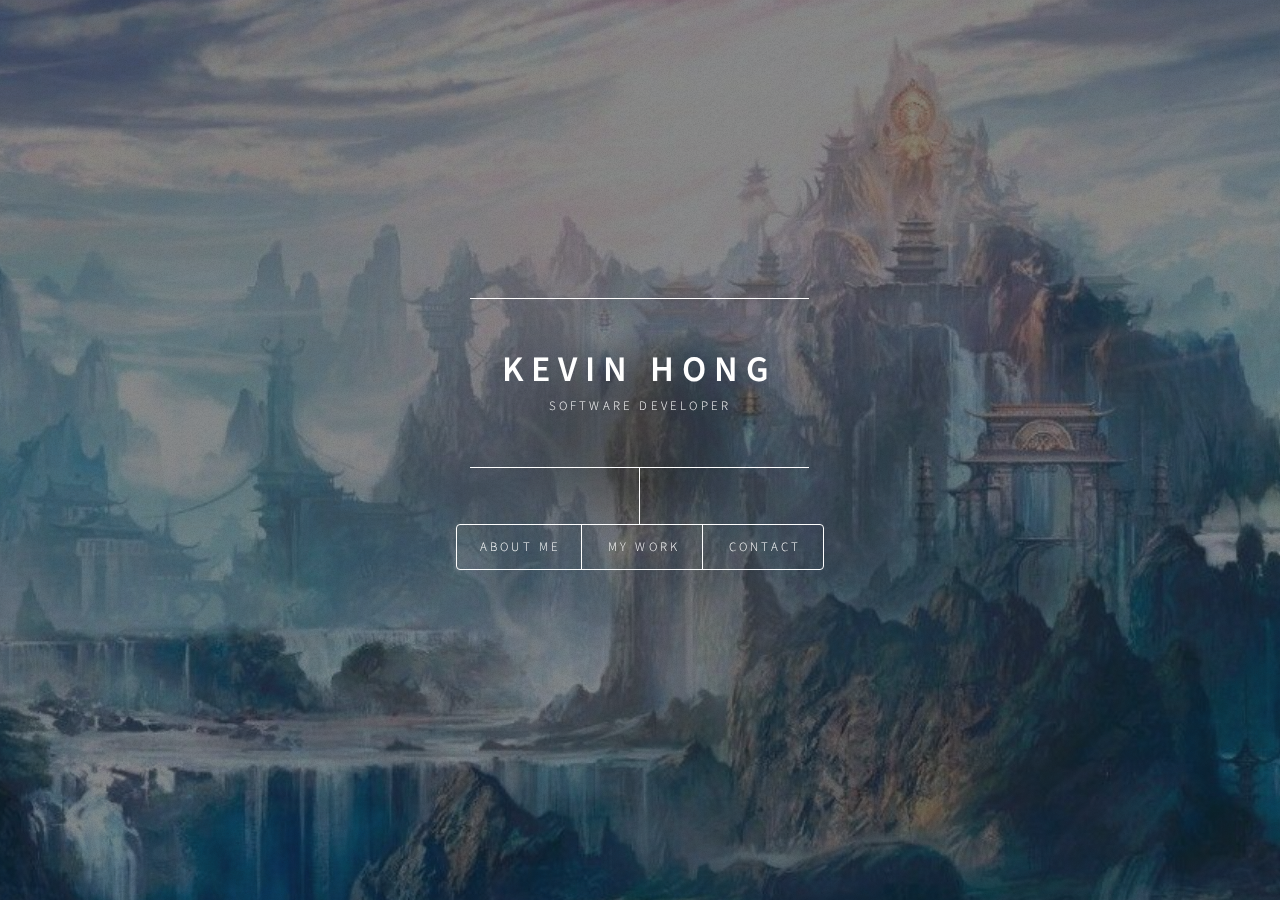
==== commit 033a3d8b: "CV ..." ====
--- a/index.html
+++ b/index.html
@@ -40,78 +40,125 @@
 					<blockquote>
 						I’m a software developer based in Montreal, Quebec. 
 						Since I was young, I’ve been fascinated by games. I’ve always wanted to design and make my own game which
-						led to me studying in Computer Science. I’ve been programming since I was 17 and it’s been an amazing
+						led to me delving into Computer Science. I’ve been programming since I was 17 and it’s been an amazing
 						experience so far being able to use my imagination and see my work happen in real time. I enjoy 
 						developing new skills and I’m passionate about my work. I love interacting with people and working 
-						as a team. I’ve previously completed a Computer Science degree (DEC) in Champlain College and I 
-						recently acquired my Bachelors of Computer Science from Concordia University.
-						<br>
-						Proficient in Java, C#, C++ and many more.
+						as a team to contribute to achieve a common goal. I’ve previously completed a Computer Science degree 
+						(DEC) in Champlain College and I recently acquired my Bachelors of Computer Science from 
+						Concordia University.
+						<br><br>
+						Proficient in C++, C#, Java, JavaScript and more.
 					</blockquote>
 				</article>
 
 				<!-- Work -->
 				<article id="work">
 					<h1 class="major">My Work</h1>
-					<h2 class="major rHeader">Misc Projects</h2>
+					<h2 class="major responsiveHeader">Misc Projects</h2>
 					<container>
 						<div class="row">
 							<div class="miscProj">
 								<div class="outline">
-									<h3 class="projTitle">CNN</h3>
-									<img class="cardImg" src="" alt="">
-									<div class="topButtonCentered">
-										<a href="https://github.com/krocden/" target="_blank"
-											class="button">Code</a>
+									<h3 class="projTitle">Image Classification using CNNs</h3>
+									<img class="projImg" src="images/tSne.png" style="width:75%;"
+										title="Feature Extractions with Pre-Trained Models">
+									<p class="projDesc">
+										Machine learning project using Convolutional Neural Network (CNN) models to address
+										image classification problems on real-world applications. Fine-tuned model
+										provides significant accuracy in classification tasks.
+									</p>
+									<div class="githubButton">
+										<a href="https://github.com/krocden/Computational-Pathology-with-CNNs" target="_blank"
+											class="button">View on GitHub</a>
 									</div>
-									<p class="workDesc">
-										[DESC]
-									</p>
 								</div>
 							</div>
 							<div class="miscProj">
 								<div class="outline">
-									<h3 class="projTitle">X</h3>
-									<img class="cardImg" src="" alt="">
-									<div class="topButtonCentered">
-										<a href="https://github.com/krocden/" target="_blank"
-											class="button">Certificates</a>
+									<h3 class="projTitle">Raytracer</h3>
+									<img class="projImg" src="images/raytracer2.png" style="width:43%;"
+									title="">
+									<p class="projDesc">
+										Ray Tracing is a 3D rendering method that computes the color of each pixel
+										by tracing a ray through the pixel, intersecting it with the scene and 
+										estimating the rendering quation at that intersection point. This
+										app supports local illumination, global illumination, and 
+										anti-aliasing.
+									</p>
+									<div class="githubButton">
+										<a href="https://github.com/krocden/Raytracer" target="_blank"
+											class="button">View on GitHub</a>
 									</div>
-									<p class="workDesc">
-										[DESC]
-									</p>
 								</div>
 							</div>
 							<div class="miscProj">
 								<div class="outline">
-									<h3 class="projTitle">Y</h3>
-									<img class="cardImg" src="" alt="">
-									<div class="topButtonCentered">
+									<h3 class="projTitle">Procedural Generation</h3>
+									<img class="projImg" src="images/proceduralGeneration.png" style="width:70%;"
+									title="">
+									<p class="projDesc">
+										Real time rendering project using OpenGL and C++. Consists of procedural 
+										generation using perlin noise for the terrain. Has different controls
+										for shading and rendering options.
+									</p>
+									<div class="githubButton">
+										<a href="https://github.com/krocden/Procedural-Generation" target="_blank"
+											class="button">View on GitHub</a>
+									</div>
+								</div>
+							</div>
+							<div class="miscProj">
+								<div class="outline">
+									<h3 class="projTitle">E-Commerce Website</h3>
+									<img class="projImg" src="images/3dmodel.png" style="width:61%;"
+									title="">
+									<p class="projDesc">
+										E-Commerce Website with 3D models as product. Back-end built
+										with ASP.NET MVC 5 framework with C#, MSSQL, and hosted through Azure.
+										Front-end built with JavaScript, HTML, CSS. 
+										Products implemented with ThreeJS library (WebGL).
+									</p>
+									<div class="githubButton">
 										<a href="https://github.com/krocden/" target="_blank"
-											class="button">Certificates</a>
+											class="button">View on GitHub</a>
 									</div>
-									<p class="workDesc">
-										[DESC]
-									</p>
 								</div>
 							</div>
 						</div>
 					</container>
 					
-					<h2 class="major rHeader">Other Projects</h2>
+					<h2 class="major responsiveHeader">Other Projects</h2>
 					<container>
 						<div class="row">
 							<div class="miscProj">
 								<div class="outline">
-									<h3 class="projTitle">X</h3>
-									<img class="cardImg" src="" alt="">
-									<div class="topButtonCentered">
-										<a href="https://github.com/krocden/" target="_blank"
-											class="button">Github</a>
+									<h3 class="projTitle">Cubio</h3>
+									<img class="projImg" src="images/cubio.png" style="width:75%;"
+									title="Cubio Game">
+									<p class="projDesc">
+										2D side-scrolling game inspired by MapleStory. Intended to replicate
+										a game I played during my childhood. Features a character and a boss
+										that must be killed. Implemented in C# with Unity.
+									</p>
+									<div class="githubButton">
+										<a href="https://github.com/krocden/Cubio" target="_blank"
+											class="button">View on GitHub</a>
 									</div>
-									<p class="workDesc">
-										[DESC]
+								</div>
+							</div>
+							<div class="miscProj">
+								<div class="outline">
+									<h3 class="projTitle">Cave Run</h3>
+									<img class="projImg" src="images/caveRun2.png" style="width:86%;"
+									title="Cave Run Game">
+									<p class="projDesc">
+										Dungeon crawler game featuring 3 different levels with different
+										monsters and bosses. Implemented in C# with Unity.
 									</p>
+									<div class="githubButton">
+										<a href="https://github.com/krocden/CaveRun" target="_blank"
+											class="button">View on GitHub</a>
+									</div>
 								</div>
 							</div>
 						</div>
@@ -127,7 +174,7 @@
 							class="icon brands fa-linkedin"> <span class="label">LinkedIn</span></a></li>
 						<li><a href="https://github.com/krocden" target="_blank" title="GitHub"
 							class="icon brands fa-github"><span class="label">GitHub</span></a></li>
-						<li><a href="images/Kevin Hong - CV_2024.pdf" target="_blank" title="Resume"
+						<li><a href="images/Kevin Hong - Resume 2024.pdf" target="_blank" title="Resume"
 							class="icon far fa-file"><span class="label">Resume</span></a></li>
 					</ul>
 				</article>
--- a/assets/css/main.css
+++ b/assets/css/main.css
@@ -1158,7 +1158,7 @@
 			-webkit-transition: -webkit-transform 0.325s ease-in-out, -webkit-filter 0.325s ease-in-out;
 			-ms-transition: -ms-transform 0.325s ease-in-out, -ms-filter 0.325s ease-in-out;
 			transition: transform 0.325s ease-in-out, filter 0.325s ease-in-out;
-			background-image: url("../../images/bgPlaceholder.jpg");
+			background-image: url("../../images/wallpaper_cultivation.jpg");
 			background-position: center;
 			background-size: cover;
 			background-repeat: no-repeat;
--- a/assets/css/secondary.css
+++ b/assets/css/secondary.css
@@ -40,76 +40,67 @@
     text-align: center;
 }
 
-.workDesc { 
-  text-indent: 20px;
-  margin-left: 7px;
+.projDesc { 
+  margin-left: 1rem;
+  margin-right: 1rem;
+  margin-bottom: 0.5rem;
 }
 
-.currentButtonCentered {
-  margin-left: 28%;
-}
-
-.topButtonCentered {
-  display: flex;
-  justify-content: center;
-}
-
-.otherButtonCentered {
-  display: flex;
-  justify-content: center;
-}
-
-.cardImg {
+.projImg {
   width: 95%;
   max-height: 95%;
   display: block;
   margin-left: auto;
   margin-right: auto;
-  margin-bottom: 3px;
+  margin-bottom: 1rem;
 }
 
-/* Responsive layout - makes a two column-layout instead of four columns */
+.githubButton {
+  display: flex;
+  justify-content: center;
+}
+
+/* Responsive layout */
 @media screen and (max-width: 1200px) {
-
-  .currentButtonCentered, .topButtonCentered, .otherButtonCentered{
+  .miscProj {
+    width: 48%;
+    margin-bottom: 1rem;
+  }
+  .githubButton {
     display: flex;
-      flex-direction: column;  
-      justify-content: space-evenly; 
-      
+    flex-direction: column;  
+    justify-content: space-evenly; 
   }
 
 }
 @media screen and (max-width: 900px) {
-  .currentColumn, .topColumn, .otherColumn {
-    width: 50%;
-   }
-  .currentButtonCentered, .topButtonCentered, .otherButtonCentered{
+  .miscProj {
+    width: 100%;
+    margin-bottom: 1rem;
+  }
+  .githubButton {
     display: flex;
-      flex-direction: column;  
-      justify-content: space-evenly; 
-      
+    flex-direction: column;  
+    justify-content: space-evenly; 
   }
-  .portfoliop { 
+  .projDesc { 
     text-indent: 10px;
     margin-left: 5px;
   }
-}
-  
-/* Responsive layout - makes the two columns stack on top of each other instead of next to each other */
+}  
 @media screen and (max-width: 600px) {
-  .currentColumn, .topColumn, .otherColumn {
+  .miscProj {
     width: 100%;
-    }
-  .rHeader {
+  }
+  .responsiveHeader {
     font-size: 80%;
   }
-  .currentButtonCentered, .topButtonCentered, .otherButtonCentered{
+  .githubButton {
     display: flex;
     flex-direction: column;  
     justify-content: space-evenly;  
-      
   }
-  .portfoliop { 
+  .projDesc { 
     text-indent: 10px;
     margin-left: 5px;
   }
